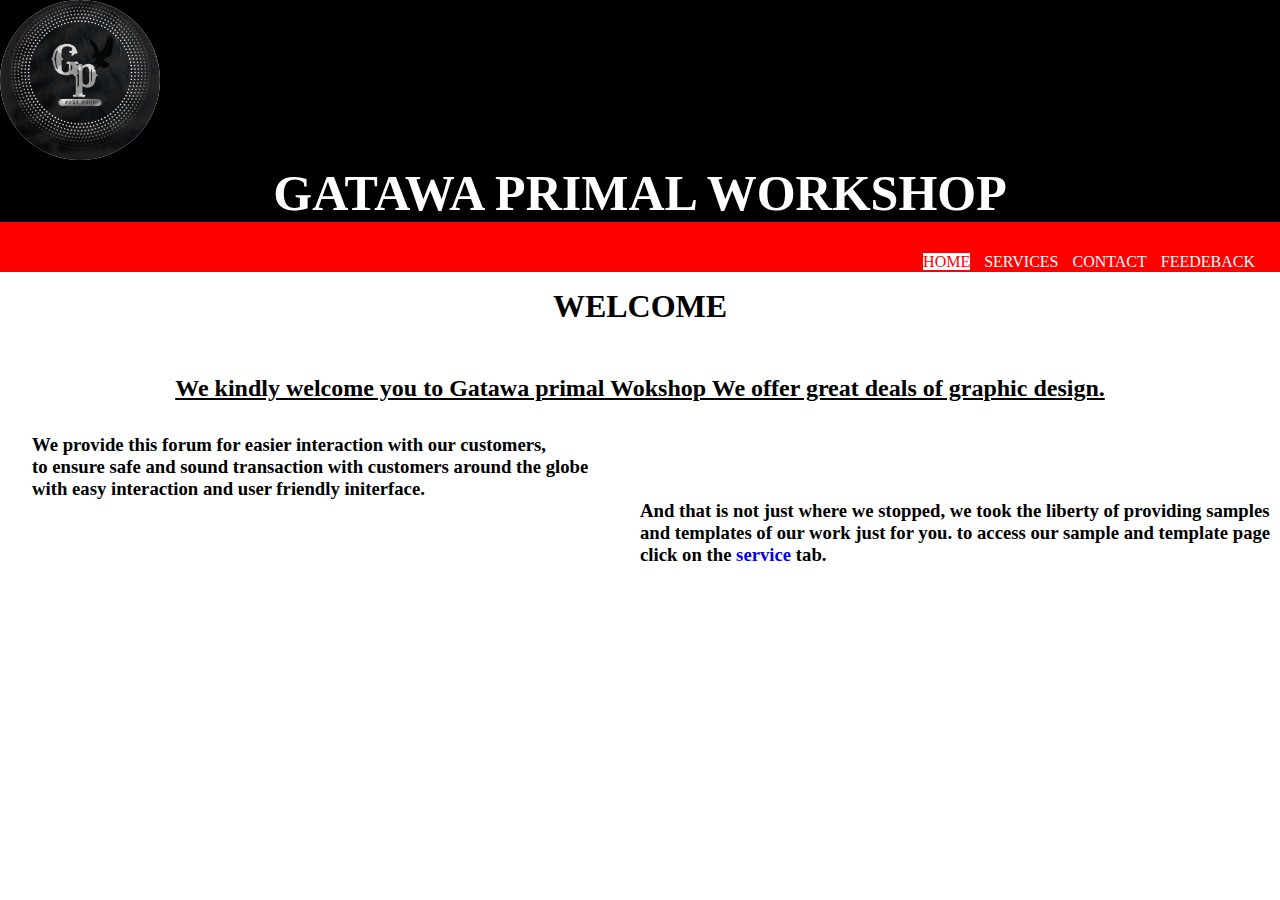
==== index.html @ a2d2e52c "Add files via upload" ====
<!DOCTYPE html>
<link rel="stylesheet" href="stylesheet.css">
<html lang="en">
<head>
    <meta charset="UTF-8">
    <meta name="viewport" content="width=device-width, initial-scale=1.0">
    <title>GPW</title>
    <header>
        <img src="G.png" alt="" >
        <h1 class="label">GATAWA PRIMAL WORKSHOP</h1>
        <nav>
            <ul>
                <li><a class="active" href="">HOME</a></li>
                <li><a href="Services.html">SERVICES</a></li>
                <li><a href="contact.html">CONTACT</a></li>
                <li><a href="Feedback.html">FEEDEBACK</a></li>
                
            </ul>
        </nav>
    </header>
</head>
<body>
    <H1 class="heda">WELCOME</H1>
    <br>
    <h2>We kindly welcome you to Gatawa primal Wokshop We offer great deals of graphic design.</h2>

  <h3 class="info">We provide this forum for easier interaction with our customers,  <br>
    to ensure safe and sound transaction with customers around the globe <br>
    with easy interaction and user friendly initerface. <br>
    </h3>
    <h3 class="second">
        And that is not just where we stopped, we took the liberty of providing samples and templates
         of our work just for you.
         to access our sample and template page click on the <a href="Services.html">service </a>tab.
         

</h3>
</body>
</html>
---- stylesheet.css ----
*{
    margin:0 ;
    padding: 0;
    box-sizing: border-box;
    text-decoration: none;
    border: none;
    outline: none;
    font-family: "poppins,sans-serif";
    background-color: white; 
}
img{
    width: 10pc;
    border-radius: 100px;
}
h1.label{
    font-size: 50px;
    color: white;
    background-color: black;
    text-align: center;

}
header{
    background-color: black;

}
nav{
    background-color: red;
    height: 50px;
    width: 100%;

}
nav ul{
    float: right;
    margin-right: 20px;
    background-color: red;
    height: 30%;
}
nav ul li{
    display: inline-block;
    line-height: 80px;
    margin: 0 5px;
    background-color: red;
    height: 30%;
}
nav ul li a{
    color: white; 
    background-color: red;
    
}
a.active, a:hover{
    background-color: white;
    color: red;
    transition: 1s;

}
h1.heda{
    padding-top: 1pc;
    text-align: center;
    text-decoration: solid;
}
h3.info{
    padding-top: 2pc;
    padding-left: 2pc;
}
h3.second{
    padding-left: 40pc;
    
}
h2{
    padding-top: 2pc;
    text-align: center;
    text-decoration: underline;
}
fieldset{
    background-color: red;
}
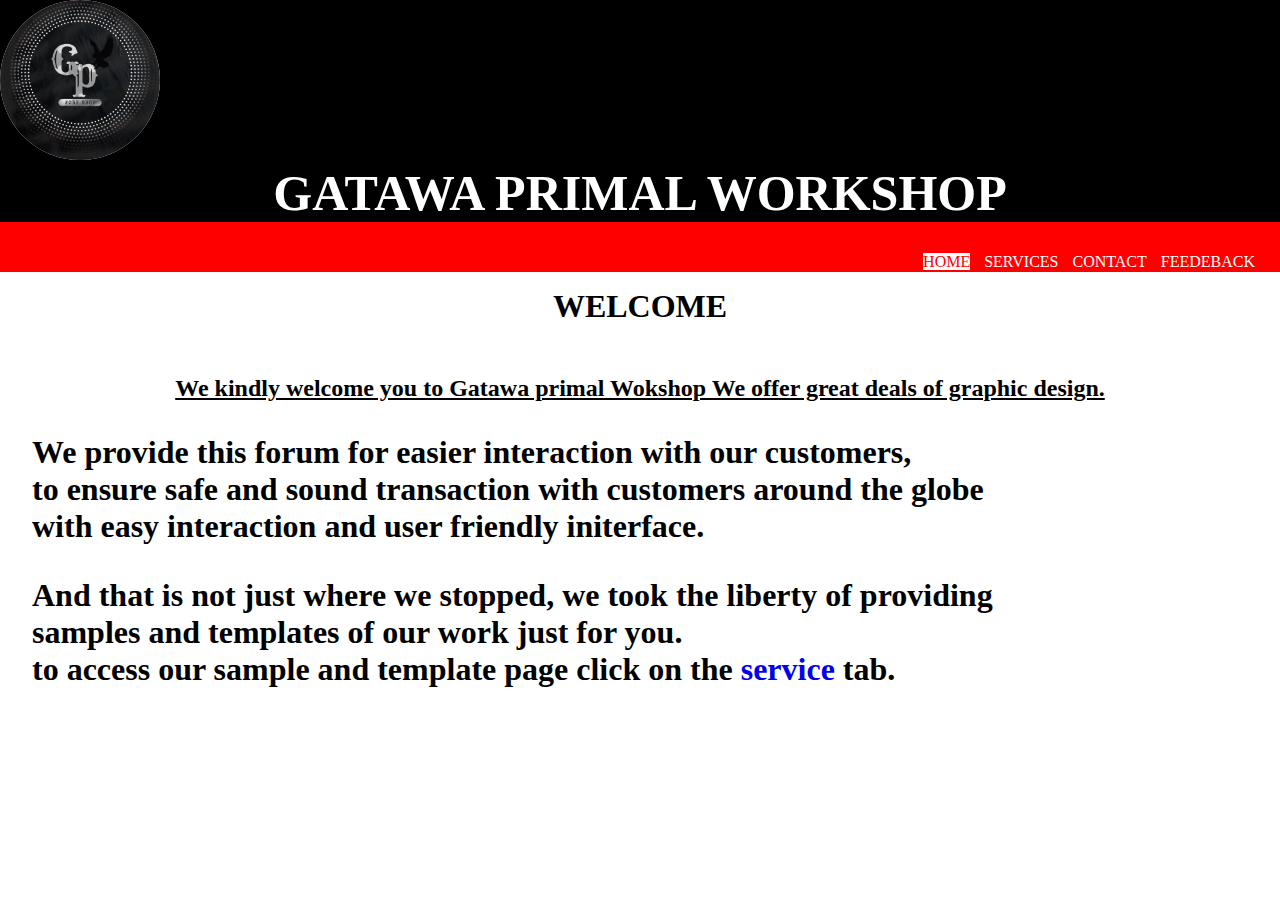
==== commit 93ac1cf6: "Add files via upload" ====
--- a/index.html
+++ b/index.html
@@ -29,11 +29,11 @@
     with easy interaction and user friendly initerface. <br>
     </h3>
     <h3 class="second">
-        And that is not just where we stopped, we took the liberty of providing samples and templates
-         of our work just for you.
+        And that is not just where we stopped, we took the liberty of providing <br>
+         samples and templates of our work just for you. <br>
          to access our sample and template page click on the <a href="Services.html">service </a>tab.
          
-
+<footer></footer>
 </h3>
 </body>
 </html>--- a/stylesheet.css
+++ b/stylesheet.css
@@ -61,9 +61,12 @@
 h3.info{
     padding-top: 2pc;
     padding-left: 2pc;
+    font-size: 2pc;
 }
 h3.second{
-    padding-left: 40pc;
+    padding-top: 2pc;
+    padding-left: 2pc;
+    font-size: 2pc;
     
 }
 h2{
@@ -73,4 +76,8 @@
 }
 fieldset{
     background-color: red;
+}
+footer{
+    background-color: black;
+
 }